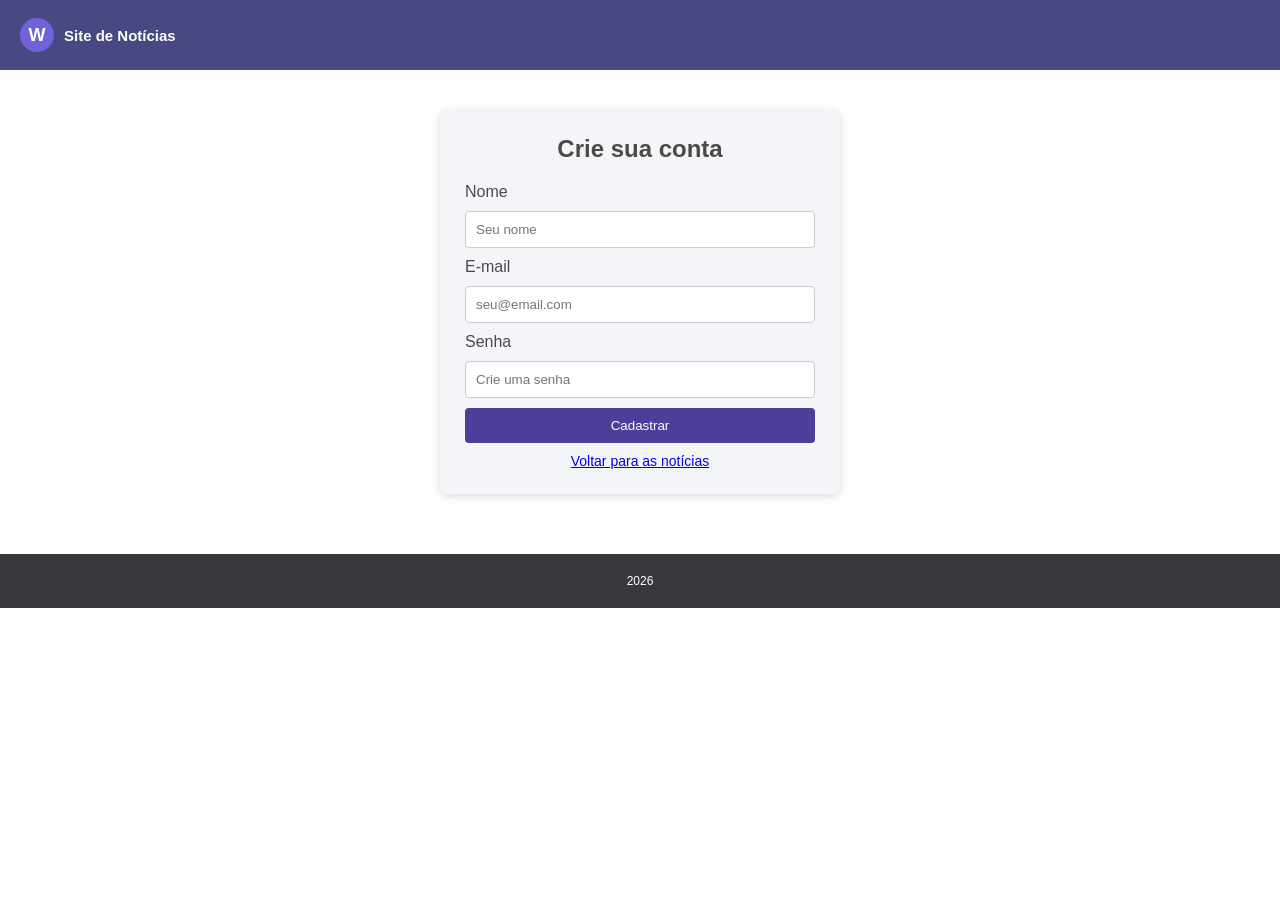
==== cadastro.html @ 35a85976 "feat: cadastro, botao entrar, menu lateral e responsividade" ====
<!DOCTYPE html>
<html lang="pt-BR">

<head>
    <meta charset="UTF-8">
    <meta name="viewport" content="width=device-width, initial-scale=1.0">
    <title>Cadastro</title>

    <link rel="stylesheet" href="assets/css/estilo.css">
    <link rel="stylesheet" href="assets/css/cabecalho.css">
    <link rel="stylesheet" href="assets/css/rodape.css">
    <link rel="stylesheet" href="assets/login/cadastro.css">
</head>

<body>

  
    <header class="cabecalho">
        <div class="logo">
            <span>W</span>
            <h1>Site de Notícias</h1>
        </div>
    </header>

  
    <main class="cadastro">
        <form class="form-cadastro">
            <h2>Crie sua conta</h2>

            <label for="nome">Nome</label>
            <input type="text" id="nome" name="nome" placeholder="Seu nome" required>

            <label for="email">E-mail</label>
            <input type="email" id="email" name="email" placeholder="seu@email.com" required>

            <label for="senha">Senha</label>
            <input type="password" id="senha" name="senha" placeholder="Crie uma senha" required>

            <button type="submit">Cadastrar</button>

            <a href="index.html">Voltar para as notícias</a>
        </form>
    </main>


    <footer class="rodape">
        <p>2026</p>
    </footer>

</body>
</html>
---- assets/css/estilo.css ----
@import url(cabecalho.css);
@import url(corpo.css);
@import url(cartao.css);
@import url(rodape.css);

* {
    margin: 0;
    padding: 0;
    box-sizing: border-box;
}

body {
    font-family: Arial, Helvetica, sans-serif;

    background-color: #fffcfc49;

    color: #4d4949;
}

button {
    font-family: Arial, Helvetica, sans-serif;
    cursor: pointer;
}
---- assets/css/cabecalho.css ----
.cabecalho {
    height: 70px;

    background-color: #484883;

    display: flex;
    align-items: center;
    justify-content: space-between;

    padding: 0 20px;

    color: white;
}


/* LOGO */

.logo {
    display: flex;
    align-items: center;

    gap: 10px;
}

.logo span {
    width: 34px;
    height: 34px;

    background-color: #7162d9;

    border-radius: 50%;

    display: flex;
    align-items: center;
    justify-content: center;

    font-weight: bold;
    font-size: 18px;
}

.logo h1 {
    font-size: 15px;
}


/* BOTÃO DO MENU */

.menu {
    width: 38px;
    height: 38px;

    border: none;

    border-radius: 50%;

    background-color: #666268;

    color: white;

    font-size: 20px;
}
.btn-entrar {
    margin-left: auto;
    margin-right: 15px;
    padding: 8px 18px;
    background-color: #6c5ce7;
    color: white;
    text-decoration: none;
    border-radius: 20px;
    font-size: 14px;
}

.btn-entrar:hover {
    background-color: #5848c9;
}
---- assets/css/rodape.css ----
.rodape {
    background-color: #3b383d;

    color: white;

    text-align: center;

    padding: 20px;

    margin-top: 20px;
}

.rodape p {
    font-size: 12px;
}
---- assets/login/cadastro.css ----
.cadastro {
    display: flex;
    justify-content: center;
    padding: 40px 20px;
}

.form-cadastro {
    display: flex;
    flex-direction: column;
    gap: 10px;
    width: 100%;
    max-width: 400px;
    padding: 25px;
    background-color: #f4f5f8;
    border-radius: 8px;
    box-shadow: 0 2px 8px rgba(0, 0, 0, 0.15);
}

.form-cadastro h2 {
    margin-bottom: 10px;
    text-align: center;
}

.form-cadastro input {
    padding: 10px;
    border: 1px solid #ccc;
    border-radius: 4px;
}

.form-cadastro button {
    padding: 10px;
    background-color: #4c3f99;
    color: white;
    border: none;
    border-radius: 4px;
    cursor: pointer;
}

.form-cadastro a {
    text-align: center;
    font-size: 14px;
}
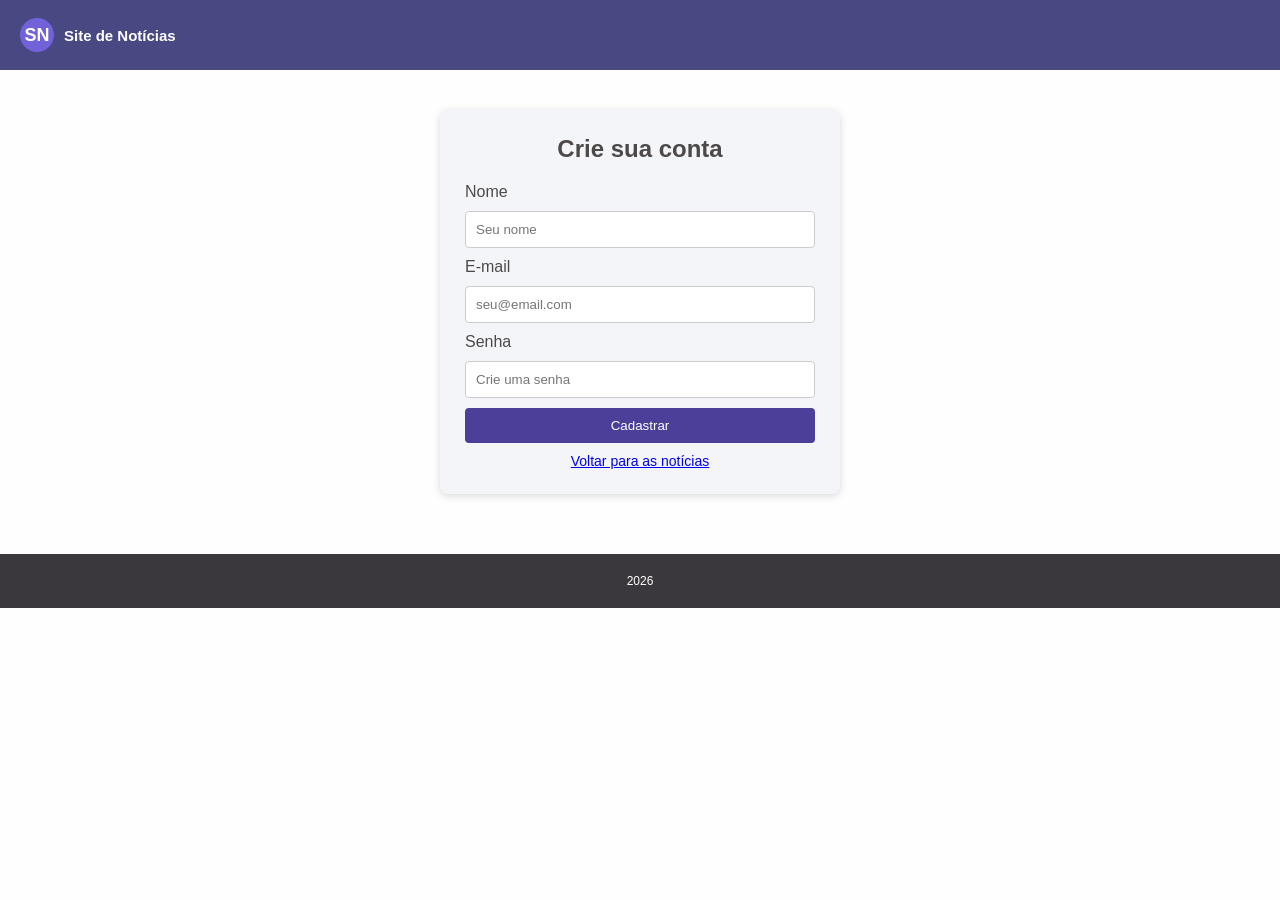
==== commit de4268a4: "Atualiza cadastro, menu e README" ====
--- a/cadastro.html
+++ b/cadastro.html
@@ -17,7 +17,7 @@
   
     <header class="cabecalho">
         <div class="logo">
-            <span>W</span>
+            <span>SN</span>
             <h1>Site de Notícias</h1>
         </div>
     </header>
@@ -47,5 +47,7 @@
         <p>2026</p>
     </footer>
 
+    <script src="js/db.js"></script>
+    <script src="js/login.js"></script>
 </body>
 </html>
